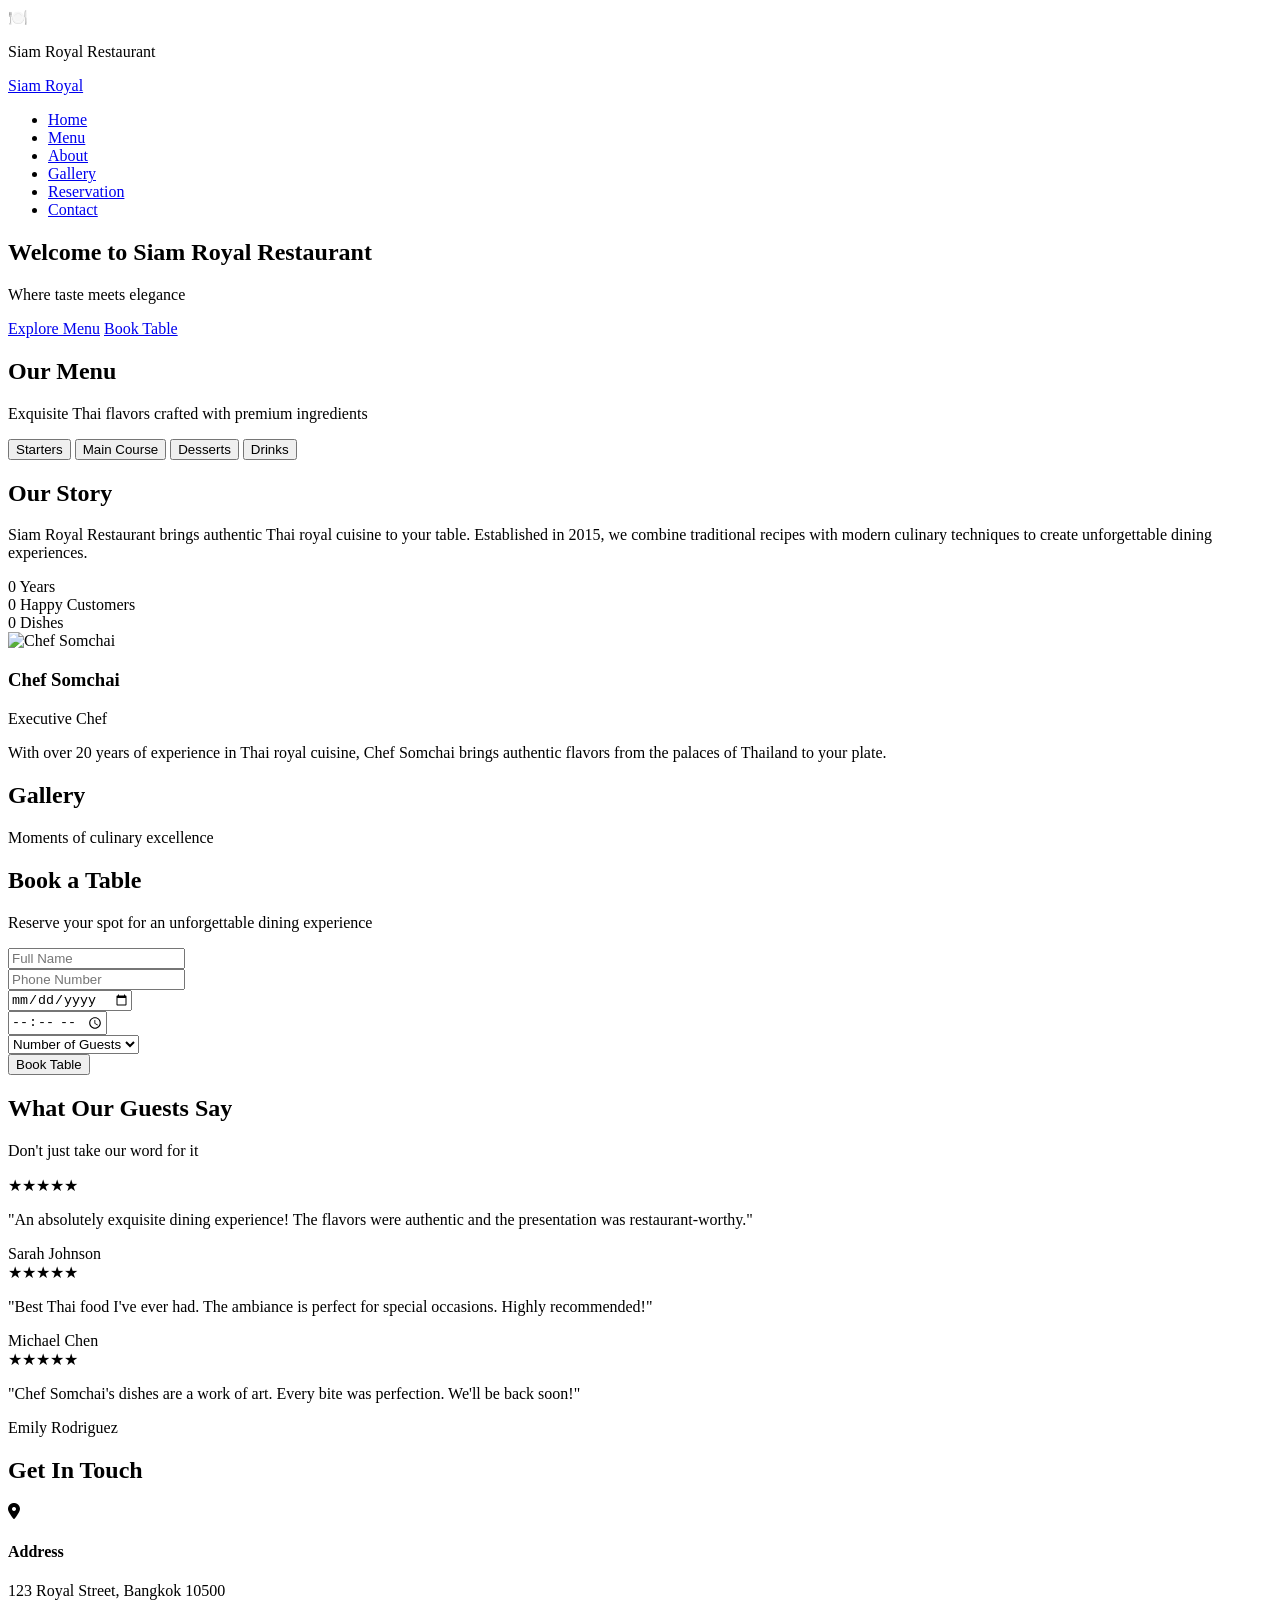
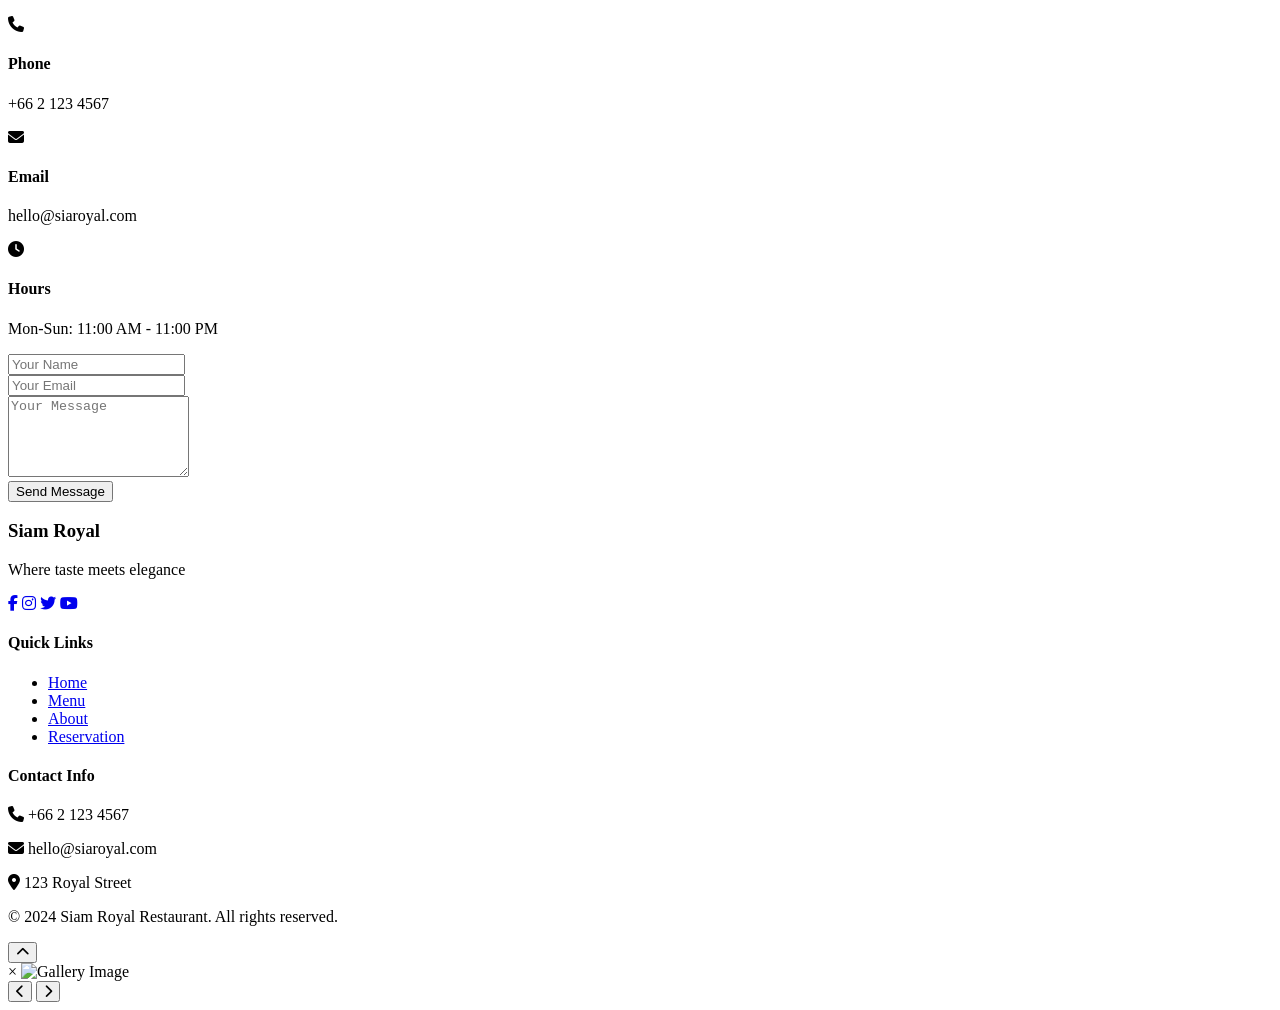
==== index.html @ 90dc396f "Rename blackbox-output-code-WXMTS6EJ5C.html to index.html" ====
<!DOCTYPE html>
<html lang="en">
<head>
    <meta charset="UTF-8">
    <meta name="viewport" content="width=device-width, initial-scale=1.0">
    <title>Siam Royal Restaurant - Where Taste Meets Elegance</title>
    <meta name="description" content="Siam Royal Restaurant - Premium Thai cuisine with elegant ambiance. Book your table today for an unforgettable dining experience.">
    
    <!-- Google Fonts -->
    <link href="https://fonts.googleapis.com/css2?family=Playfair+Display:wght@400;500;600;700&family=Poppins:wght@300;400;500;600;700&display=swap" rel="stylesheet">
    
    <!-- Font Awesome -->
    <link rel="stylesheet" href="https://cdnjs.cloudflare.com/ajax/libs/font-awesome/6.4.0/css/all.min.css">
    
    <!-- Favicon -->
    <link rel="icon" type="image/x-icon" href="data:image/svg+xml,<svg xmlns='http://www.w3.org/2000/svg' viewBox='0 0 100 100'><text y='.9em' font-size='90'>🍽️</text></svg>">
    
    <link rel="stylesheet" href="style.css">
</head>
<body>
    <!-- Loading Screen -->
    <div class="loader">
        <div class="loader-content">
            <div class="loader-logo">🍽️</div>
            <p>Siam Royal Restaurant</p>
            <div class="loader-bar"></div>
        </div>
    </div>

    <!-- Navbar -->
    <nav class="navbar" id="navbar">
        <div class="nav-container">
            <div class="nav-logo">
                <a href="#home">Siam Royal</a>
            </div>
            <ul class="nav-menu" id="nav-menu">
                <li><a href="#home" class="nav-link">Home</a></li>
                <li><a href="#menu" class="nav-link">Menu</a></li>
                <li><a href="#about" class="nav-link">About</a></li>
                <li><a href="#gallery" class="nav-link">Gallery</a></li>
                <li><a href="#reservation" class="nav-link">Reservation</a></li>
                <li><a href="#contact" class="nav-link">Contact</a></li>
            </ul>
            <div class="hamburger" id="hamburger">
                <span></span>
                <span></span>
                <span></span>
            </div>
        </div>
    </nav>

    <!-- Hero Section -->
    <section id="home" class="hero">
        <div class="hero-overlay"></div>
        <div class="hero-content">
            <h1 class="hero-title">Welcome to Siam Royal Restaurant</h1>
            <p class="hero-subtitle">Where taste meets elegance</p>
            <div class="hero-buttons">
                <a href="#menu" class="btn btn-primary">Explore Menu</a>
                <a href="#reservation" class="btn btn-secondary">Book Table</a>
            </div>
        </div>
    </section>

    <!-- Menu Section -->
    <section id="menu" class="menu-section">
        <div class="container">
            <div class="section-header">
                <h2 class="section-title">Our Menu</h2>
                <p class="section-subtitle">Exquisite Thai flavors crafted with premium ingredients</p>
            </div>
            <div class="menu-tabs">
                <button class="tab-btn active" data-tab="starters">Starters</button>
                <button class="tab-btn" data-tab="main">Main Course</button>
                <button class="tab-btn" data-tab="desserts">Desserts</button>
                <button class="tab-btn" data-tab="drinks">Drinks</button>
            </div>
            <div class="menu-grid" id="menu-grid">
                <!-- Menu items will be populated by JS -->
            </div>
        </div>
    </section>

    <!-- About Section -->
    <section id="about" class="about-section">
        <div class="container">
            <div class="about-content">
                <div class="about-text">
                    <h2 class="section-title">Our Story</h2>
                    <p class="about-desc">Siam Royal Restaurant brings authentic Thai royal cuisine to your table. Established in 2015, we combine traditional recipes with modern culinary techniques to create unforgettable dining experiences.</p>
                    <div class="stats">
                        <div class="stat">
                            <span class="stat-number" data-target="9">0</span>
                            <span class="stat-label">Years</span>
                        </div>
                        <div class="stat">
                            <span class="stat-number" data-target="50000">0</span>
                            <span class="stat-label">Happy Customers</span>
                        </div>
                        <div class="stat">
                            <span class="stat-number" data-target="120">0</span>
                            <span class="stat-label">Dishes</span>
                        </div>
                    </div>
                </div>
                <div class="about-chef">
                    <div class="chef-card">
                        <img src="https://images.unsplash.com/photo-1579586140626-0a78b4c494ad?w=400&h=500&fit=crop" alt="Chef Somchai">
                        <div class="chef-info">
                            <h3>Chef Somchai</h3>
                            <p>Executive Chef</p>
                            <p>With over 20 years of experience in Thai royal cuisine, Chef Somchai brings authentic flavors from the palaces of Thailand to your plate.</p>
                        </div>
                    </div>
                </div>
            </div>
        </div>
    </section>

    <!-- Gallery Section -->
    <section id="gallery" class="gallery-section">
        <div class="container">
            <div class="section-header">
                <h2 class="section-title">Gallery</h2>
                <p class="section-subtitle">Moments of culinary excellence</p>
            </div>
            <div class="gallery-grid" id="gallery-grid">
                <!-- Gallery items populated by JS -->
            </div>
        </div>
    </section>

    <!-- Reservation Section -->
    <section id="reservation" class="reservation-section">
        <div class="container">
            <div class="section-header">
                <h2 class="section-title">Book a Table</h2>
                <p class="section-subtitle">Reserve your spot for an unforgettable dining experience</p>
            </div>
            <form class="reservation-form" id="reservation-form">
                <div class="form-group">
                    <input type="text" id="name" placeholder="Full Name" required>
                </div>
                <div class="form-group">
                    <input type="tel" id="phone" placeholder="Phone Number" required>
                </div>
                <div class="form-row">
                    <div class="form-group">
                        <input type="date" id="date" required>
                    </div>
                    <div class="form-group">
                        <input type="time" id="time" required>
                    </div>
                </div>
                <div class="form-group">
                    <select id="guests" required>
                        <option value="">Number of Guests</option>
                        <option value="1">1 Person</option>
                        <option value="2">2 People</option>
                        <option value="3">3 People</option>
                        <option value="4">4 People</option>
                        <option value="5+">5+ People</option>
                    </select>
                </div>
                <button type="submit" class="btn btn-primary btn-full">Book Table</button>
            </form>
            <div class="form-message" id="form-message"></div>
        </div>
    </section>

    <!-- Testimonials Section -->
    <section class="testimonials-section">
        <div class="container">
            <div class="section-header">
                <h2 class="section-title">What Our Guests Say</h2>
                <p class="section-subtitle">Don't just take our word for it</p>
            </div>
            <div class="testimonials-slider" id="testimonials-slider">
                <div class="slider-track">
                    <div class="testimonial-card">
                        <div class="stars">★★★★★</div>
                        <p>"An absolutely exquisite dining experience! The flavors were authentic and the presentation was restaurant-worthy."</p>
                        <div class="author">Sarah Johnson</div>
                    </div>
                    <div class="testimonial-card">
                        <div class="stars">★★★★★</div>
                        <p>"Best Thai food I've ever had. The ambiance is perfect for special occasions. Highly recommended!"</p>
                        <div class="author">Michael Chen</div>
                    </div>
                    <div class="testimonial-card">
                        <div class="stars">★★★★★</div>
                        <p>"Chef Somchai's dishes are a work of art. Every bite was perfection. We'll be back soon!"</p>
                        <div class="author">Emily Rodriguez</div>
                    </div>
                </div>
            </div>
        </div>
    </section>

    <!-- Contact Section -->
    <section id="contact" class="contact-section">
        <div class="container">
            <div class="contact-content">
                <div class="contact-info">
                    <h2 class="section-title">Get In Touch</h2>
                    <div class="contact-item">
                        <i class="fas fa-map-marker-alt"></i>
                        <div>
                            <h4>Address</h4>
                            <p>123 Royal Street, Bangkok 10500</p>
                        </div>
                    </div>
                    <div class="contact-item">
                        <i class="fas fa-phone"></i>
                        <div>
                            <h4>Phone</h4>
                            <p>+66 2 123 4567</p>
                        </div>
                    </div>
                    <div class="contact-item">
                        <i class="fas fa-envelope"></i>
                        <div>
                            <h4>Email</h4>
                            <p>hello@siaroyal.com</p>
                        </div>
                    </div>
                    <div class="contact-item">
                        <i class="fas fa-clock"></i>
                        <div>
                            <h4>Hours</h4>
                            <p>Mon-Sun: 11:00 AM - 11:00 PM</p>
                        </div>
                    </div>
                </div>
                <div class="contact-form-container">
                    <form class="contact-form" id="contact-form">
                        <div class="form-group">
                            <input type="text" placeholder="Your Name" required>
                        </div>
                        <div class="form-group">
                            <input type="email" placeholder="Your Email" required>
                        </div>
                        <div class="form-group">
                            <textarea placeholder="Your Message" rows="5" required></textarea>
                        </div>
                        <button type="submit" class="btn btn-primary btn-full">Send Message</button>
                    </form>
                </div>
            </div>
        </div>
    </section>

    <!-- Footer -->
    <footer class="footer">
        <div class="container">
            <div class="footer-content">
                <div class="footer-brand">
                    <h3>Siam Royal</h3>
                    <p>Where taste meets elegance</p>
                    <div class="social-links">
                        <a href="#"><i class="fab fa-facebook-f"></i></a>
                        <a href="#"><i class="fab fa-instagram"></i></a>
                        <a href="#"><i class="fab fa-twitter"></i></a>
                        <a href="#"><i class="fab fa-youtube"></i></a>
                    </div>
                </div>
                <div class="footer-links">
                    <h4>Quick Links</h4>
                    <ul>
                        <li><a href="#home">Home</a></li>
                        <li><a href="#menu">Menu</a></li>
                        <li><a href="#about">About</a></li>
                        <li><a href="#reservation">Reservation</a></li>
                    </ul>
                </div>
                <div class="footer-contact">
                    <h4>Contact Info</h4>
                    <p><i class="fas fa-phone"></i> +66 2 123 4567</p>
                    <p><i class="fas fa-envelope"></i> hello@siaroyal.com</p>
                    <p><i class="fas fa-map-marker-alt"></i> 123 Royal Street</p>
                </div>
            </div>
            <div class="footer-bottom">
                <p>&copy; 2024 Siam Royal Restaurant. All rights reserved.</p>
            </div>
        </div>
    </footer>

    <!-- Back to Top Button -->
    <button class="back-to-top" id="back-to-top">
        <i class="fas fa-chevron-up"></i>
    </button>

    <!-- Lightbox Modal -->
    <div class="lightbox" id="lightbox">
        <span class="lightbox-close" id="lightbox-close">&times;</span>
        <img src="" alt="Gallery Image" id="lightbox-img">
        <div class="lightbox-nav">
            <button class="nav-btn prev" id="prev-btn"><i class="fas fa-chevron-left"></i></button>
            <button class="nav-btn next" id="next-btn"><i class="fas fa-chevron-right"></i></button>
        </div>
    </div>

    <script src="script.js"></script>
</body>
</html>
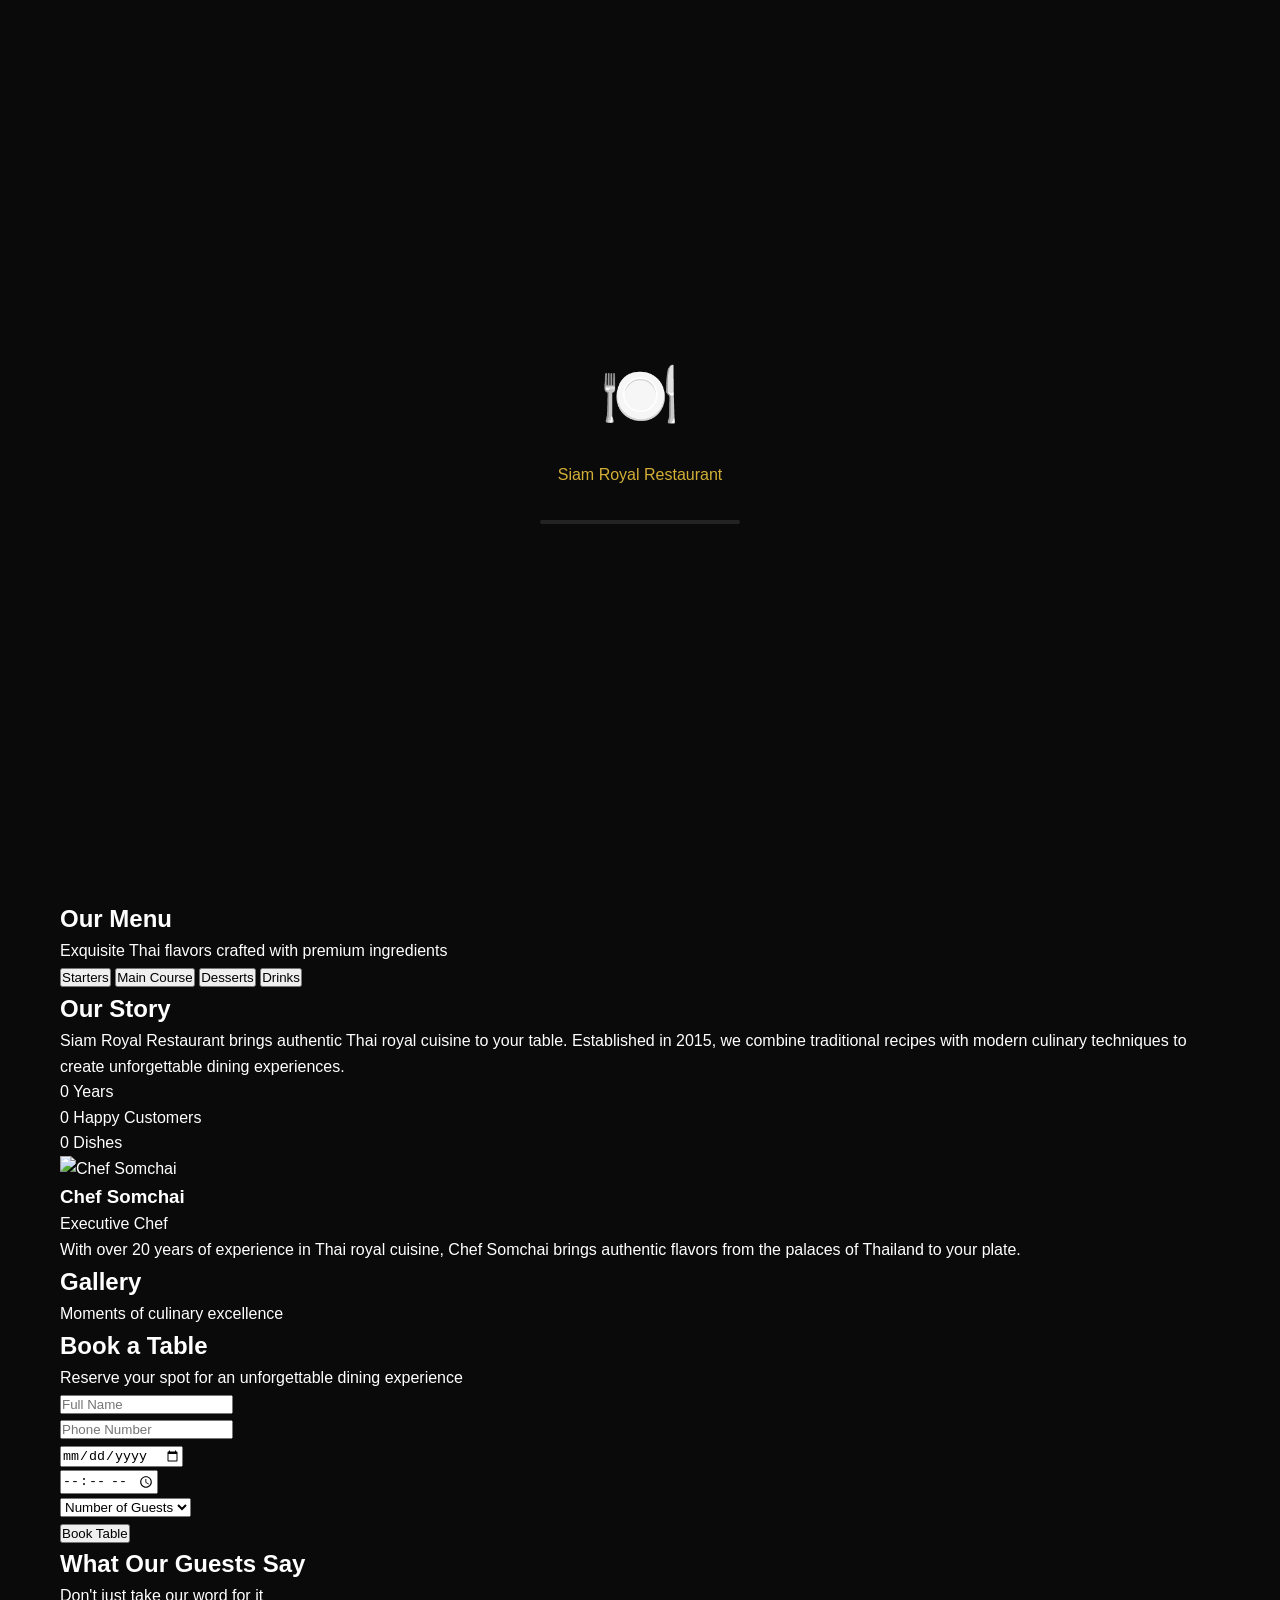
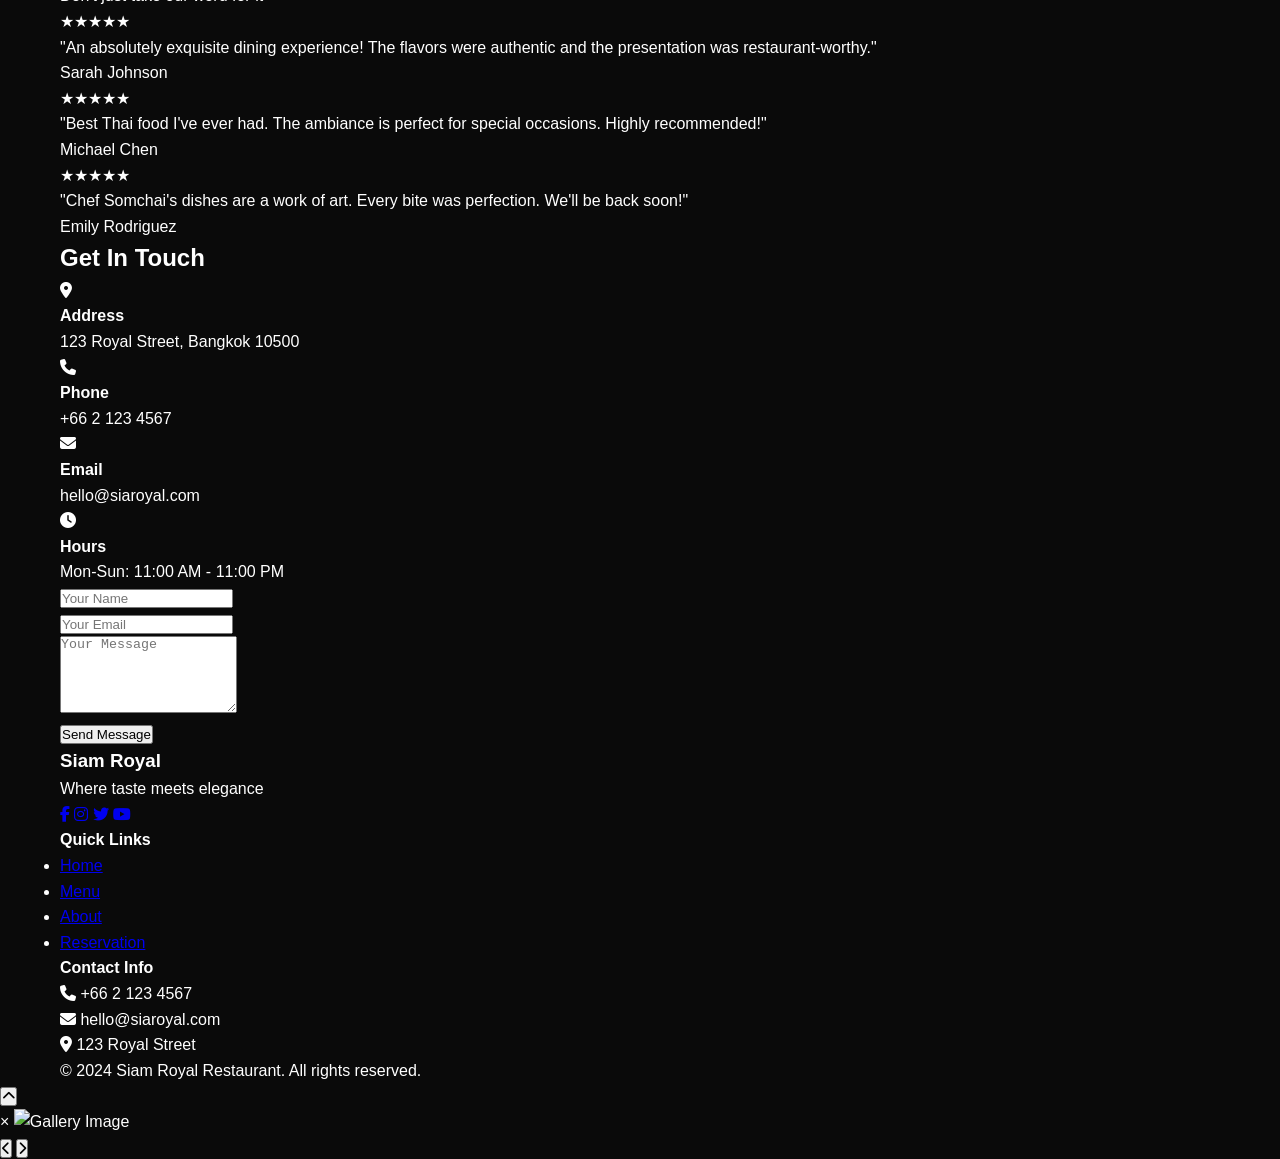
==== commit d5933e30: "Update index.html" ====
--- a/index.html
+++ b/index.html
@@ -2,7 +2,8 @@
 <html lang="en">
 <head>
     <meta charset="UTF-8">
-    <meta name="viewport" content="width=device-width, initial-scale=1.0">
+    <meta name="https://mnight888.github.io/restaurant-website
+        " content="width=device-width, initial-scale=1.0">
     <title>Siam Royal Restaurant - Where Taste Meets Elegance</title>
     <meta name="description" content="Siam Royal Restaurant - Premium Thai cuisine with elegant ambiance. Book your table today for an unforgettable dining experience.">
     
--- a/style.css
+++ b/style.css
@@ -0,0 +1,188 @@
+/* Reset & Base Styles */
+* {
+    margin: 0;
+    padding: 0;
+    box-sizing: border-box;
+}
+
+:root {
+    --primary-gold: #D4AF37;
+    --primary-gold-dark: #B8962E;
+    --bg-dark: #0a0a0a;
+    --bg-dark-secondary: #1a1a1a;
+    --text-light: #ffffff;
+    --text-muted: #b8b8b8;
+    --glass-bg: rgba(255, 255, 255, 0.1);
+    --glass-border: rgba(255, 255, 255, 0.2);
+    --shadow: 0 8px 32px rgba(0, 0, 0, 0.3);
+    --shadow-hover: 0 20px 40px rgba(212, 175, 55, 0.2);
+}
+
+html {
+    scroll-behavior: smooth;
+}
+
+body {
+    font-family: 'Poppins', sans-serif;
+    line-height: 1.6;
+    color: var(--text-light);
+    overflow-x: hidden;
+    background: var(--bg-dark);
+}
+
+.container {
+    max-width: 1200px;
+    margin: 0 auto;
+    padding: 0 20px;
+}
+
+/* Loading Animation */
+.loader {
+    position: fixed;
+    top: 0;
+    left: 0;
+    width: 100%;
+    height: 100%;
+    background: var(--bg-dark);
+    display: flex;
+    align-items: center;
+    justify-content: center;
+    z-index: 9999;
+    transition: opacity 0.5s ease;
+}
+
+.loader.hidden {
+    opacity: 0;
+    pointer-events: none;
+}
+
+.loader-content {
+    text-align: center;
+    color: var(--primary-gold);
+}
+
+.loader-logo {
+    font-size: 4rem;
+    margin-bottom: 1rem;
+    animation: bounce 2s infinite;
+}
+
+.loader-bar {
+    width: 200px;
+    height: 4px;
+    background: var(--glass-bg);
+    margin: 2rem auto;
+    border-radius: 2px;
+    overflow: hidden;
+    position: relative;
+}
+
+.loader-bar::after {
+    content: '';
+    position: absolute;
+    top: 0;
+    left: 0;
+    width: 0;
+    height: 100%;
+    background: var(--primary-gold);
+    animation: load 2s ease-in-out infinite;
+}
+
+/* Navbar */
+.navbar {
+    position: fixed;
+    top: 0;
+    width: 100%;
+    background: rgba(10, 10, 10, 0.95);
+    backdrop-filter: blur(20px);
+    z-index: 1000;
+    transition: all 0.3s ease;
+    border-bottom: 1px solid var(--glass-border);
+}
+
+.navbar.scrolled {
+    background: rgba(10, 10, 10, 0.98);
+    box-shadow: var(--shadow);
+}
+
+.nav-container {
+    max-width: 1200px;
+    margin: 0 auto;
+    padding: 1rem 20px;
+    display: flex;
+    justify-content: space-between;
+    align-items: center;
+}
+
+.nav-logo a {
+    font-family: 'Playfair Display', serif;
+    font-size: 1.8rem;
+    font-weight: 700;
+    color: var(--primary-gold);
+    text-decoration: none;
+}
+
+.nav-menu {
+    display: flex;
+    list-style: none;
+    gap: 2rem;
+}
+
+.nav-link {
+    color: var(--text-light);
+    text-decoration: none;
+    font-weight: 500;
+    position: relative;
+    transition: color 0.3s ease;
+}
+
+.nav-link::after {
+    content: '';
+    position: absolute;
+    bottom: -5px;
+    left: 0;
+    width: 0;
+    height: 2px;
+    background: var(--primary-gold);
+    transition: width 0.3s ease;
+}
+
+.nav-link:hover::after,
+.nav-link.active::after {
+    width: 100%;
+}
+
+.nav-link:hover {
+    color: var(--primary-gold);
+}
+
+.hamburger {
+    display: none;
+    flex-direction: column;
+    cursor: pointer;
+    gap: 4px;
+}
+
+.hamburger span {
+    width: 25px;
+    height: 3px;
+    background: var(--text-light);
+    transition: 0.3s;
+}
+
+/* Hero Section */
+.hero {
+    height: 100vh;
+    background: linear-gradient(135deg, #667eea 0%, #764ba2 100%),
+                url('https://images.unsplash.com/photo-1517248135467-4c7edcad34c4?ixlib=rb-4.0.3&auto=format&fit=crop&w=2070&q=80') center/cover;
+    display: flex;
+    align-items: center;
+    justify-content: center;
+    text-align: center;
+    position: relative;
+}
+
+.hero-overlay {
+    position: absolute;
+    top: 0;
+    left: 0;
